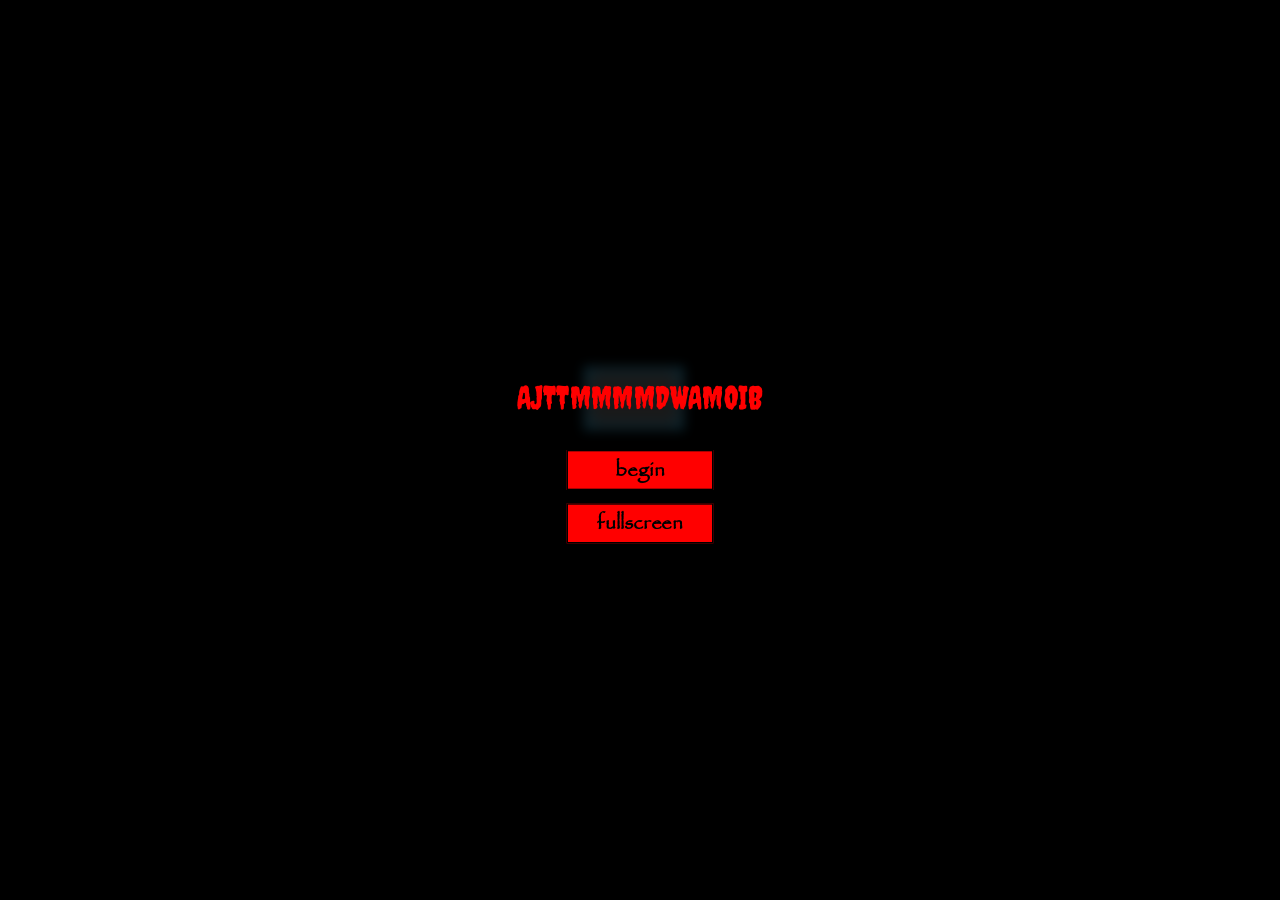
==== index.html @ 38b34a7c "removed leading slashes to make website operational" ====
<!DOCTYPE html>
<html lang="en">
<head>
    <link rel="stylesheet" href="styles.css">
    <script src="script.js" defer></script>
    <title>temple</title>
    <link rel="preconnect" href="https://fonts.googleapis.com">
    <link rel="preconnect" href="https://fonts.gstatic.com" crossorigin>
    <link href="https://fonts.googleapis.com/css2?family=Creepster&display=swap" rel="stylesheet">
</head>

<body>
    <div id="experience-container">

        <div id="fade-overlay"></div>

                <div id="top-text-bar" element-description="who am i?" clicked-dialogue="good question, man">
                    <p id="top-text">text.........</p>
                </div>

            <div id="experience-canvas">

                    <div id="dialogue-overlay">
                        <div id="dialogue-box"> 
                            <p id="dialogue-text"></p>
                        </div>
                    </div>

                <div id="game-scene-1">

                    <video autoplay muted loop playsinline id="scene1-video" class="scene-video">
                        <source src="assets/scene1.mp4" type="video/mp4">
                        hello
                    </video>

                    <div id="grass-hitbox" element-description="grass. green and tasty :3" clicked-dialogue="it's grass. looks a little bit.. flat. must have been cut recently"></div>

                    <div id="temple-hitbox" element-description="a temple. you can see the sky" clicked-dialogue="what a lovely temple! i sure hope theres nothing bad inside"></div>

                    <div id="enter-temple-button" element-description="a doorway"></div>

                    <div id="start-screen">
                        <h1> AJTTMMMMDWAMOIB </h1>
                        <button class="menu-button" id="startGameButton">begin</button>
                        <button class="menu-button" id="fullscreenButton">fullscreen</button>
                    </div>

                </div>

                <div id="game-scene-2">


                    <video autoplay muted loop playsinline id="scene2-video" class="scene-video">
                        <source src="assets/scene2.mp4" type="video/mp4">
                    </video>

                    <div id="interior-temple-walls-hitbox" element-description="they shine so brightly" clicked-dialogue="you'd think whoever made this building would have a... better taste in wallpaper"></div>

                    <div id="leave-temple-button"></div>

                    <div id="floating-object" element-description="it's almost like they put it here for you to pick it up"></div>

                    <div id="altar-hitbox" element-description="a marble altar created by a great stonemason." clicked-dialogue="the most normal thing in this room."></div>

                </div>

            </div>
    </div>
</body>
---- styles.css ----
@font-face {
    font-family: "papyrus";
    src: url("fonts/papyrus.ttf");
}

.creepster-regular {
  font-family: "Creepster", system-ui;
  font-weight: 400;
  font-style: normal;
}

html, body {
    margin: 0;
    padding: 0;
    overflow: hidden;
    display: flex;
    justify-content: center;
    align-items: center;
    height: 100%;
    width: 100%;
    background-color: #000;
}

h1 {
    font-family: "Creepster", system-ui;
    font-weight: 400;
    font-style: normal;
    font-size: 3rem;
    color: red;
}

#experience-container {
    width: 1920px;
    height: 1080px;
    position: absolute;
    transform-origin: center center;
    background-color: #000;
    display: flex;
    justify-content: center;
    align-items: center;
    overflow: hidden;
}

#experience-canvas {
    width: 100%;
    height: 100%;
}

#fade-overlay {
    position: absolute;
    top: 0;
    left: 0;
    width: 100%;
    height: 100%;
    background-color: #000000;
    opacity: 0;
    pointer-events: none;
    transition: opacity 0.5s ease-in-out;
    z-index: 150;
}
#fade-overlay.active {
    opacity: 1;
    pointer-events: all;
}

video.scene-video {
    position: fixed;
    right: 0;
    bottom: 0;
    min-width: 100%;
    min-height: 100%;
    width: auto;
    height: auto;
}

#start-screen {
    position: fixed;
    display: flex;
    flex-direction: column;
    align-items: center;
    justify-content: center;
    gap: 20px;
    right: 0;
    bottom: 0;
    left: 0;
    top: 0;
    backdrop-filter: blur(9px);
    min-width: 100%;
    min-height: 100%;
    background-color: rgba(0, 0, 0, 0.5);
    transition: opacity 1s ease;
}

button.menu-button {
    font-family: "papyrus", fantasy;
    width: 220px;
    height: 60px;
    background-color:rgb(255, 0, 0);
    border-style: solid;
    border-width: 2px;
    font-size: 2rem;
    font-weight: bold;
    transition: 0.5s;
}

#enter-temple-button {
    position: fixed;
    left: 876px;
    bottom: 570px;
    width: 7.8%;
    height: 95px;
    background-color: rgba(255, 255, 255, 0.2);
    box-shadow: inset 0 0 20px 1px rgb(0, 101, 137);
    border-radius: 2%;
    transition: 0.5s;
}
#enter-temple-button:hover {
    cursor: pointer;
    transition: 0.5s;
    background-color: rgba(255, 255, 255, 0.9);
}

#grass-hitbox {
    position: fixed;
    width: 100%;
    height: 100%;
    clip-path: polygon(100% 93.02%, 100% 100%, 0% 100%, 0% 93.02%, 13.37% 93.02%, 13.37% 95.54%, 87.33% 95.54%, 87.33% 93.02%);
    background-color: rgba(26, 255, 0, 0);
    display: none;
}

#temple-hitbox {
    position: fixed;
    width: 100%;
    height: 100%;
    clip-path: polygon(37.67% 22.03%, 61.49% 22.03%, 59.75% 34.16%, 61.49% 46.29%, 64.48% 46.29%, 71.88% 65.25%, 87.26% 93.32%, 87.26% 95.79%, 13.37% 95.79%, 13.16% 93.32%, 27.79% 65.25%, 34.54% 46.29%, 37.67% 46.29%, 38.86% 34.16%);
    background-color: rgba(0, 125, 166, 0);
    display: none;
}

#interior-temple-walls-hitbox {
    position: fixed;
    width: 100%;
    height: 100%;
    clip-path: polygon(0% 0%, 100% 0%, 100% 100%, 0% 100%);
}

#altar-hitbox {
    position: fixed;
    width: 100%;
    height: 100%;
    clip-path: polygon(44.68% 60.62%, 54.11% 60.62%, 51.07% 71.84%, 51.07% 75.82%, 51.91% 79.51%, 46.49% 79.51%, 48.06% 75.68%, 48.06% 71.84%);
}

#top-text-bar {
    position: fixed;
    top: 0;
    left: 0;
    width: 100%;
    height: 50px;
    background-color:rgba(0, 0, 0, 0.7);
    z-index: 69;
    text-align: center;
    color: white;
    display: none;
}

#top-text {
    font-family: "papyrus", fantasy;
    font-size: 1.5rem;
    line-height: 50px;
    margin: 0;
}

#dialogue-box {
    position: fixed;
    bottom: 0;
    left: 0;
    width: calc(100% - 24px);
    height: 150px;
    margin: 10px;
    background-color: rgb(90, 0, 0);
    border: solid;
    border-width: 5px;
    border-color: rgb(29, 0, 0);
    display: none;
}

#dialogue-overlay {
    position: absolute;
    width: 100%;
    height: 100%;
    top: 0;
    left: 0;
    display: none;
    z-index: 99;
}

#dialogue-text {
    padding-left: 10px;
    font-family: "papyrus", fantasy;
    font-size: 1.8rem;
    color: white;
    margin: 10px;
}

#leave-temple-button {
    position: absolute;
    bottom: 0;
    left: 0;
    width: 100%;
    height: 80px;
    background-color: rgba(0, 0, 0, 0.0);
}
#leave-temple-button:hover {
    cursor: pointer;
    background-color: rgba(0, 0, 0, 0.3);
}

#floating-object {
    position: absolute;
    top: 510px;
    left: 47%;
    width: 100px;
    height: 100px;
    background-image: url(assets/knife.png);
    background-size: cover;
    animation: float 3s ease-in-out alternate infinite;
}

@keyframes float {
    0% {
        transform: translateY(0px);
    }
    100% {
        transform: translateY(-50px);
    }
}


#game-scene-1 {
    display: block;
}

#game-scene-2 {
    display: none;
}
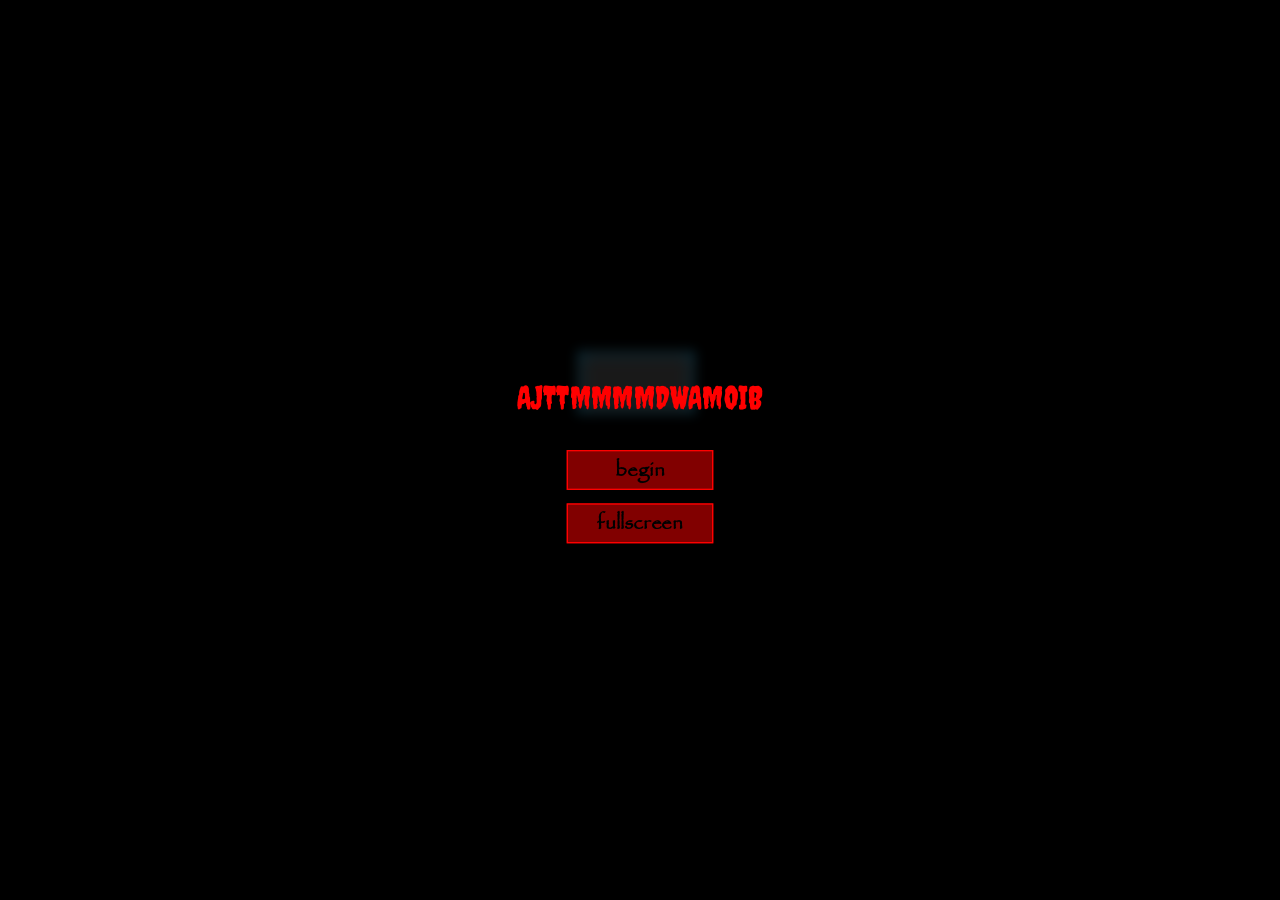
==== commit 799c714a: "guhguhdhuuhniffgghf" ====
--- a/index.html
+++ b/index.html
@@ -33,6 +33,18 @@
                         hello
                     </video>
 
+                    <div id="rabbit-hitbox" element-description="..." clicked-dialogue="i've seen my fair share of bunnies but that one has to be the biggest. so big it swapped places with the sky, apparently"></div>
+
+                    <div id="rabbit-eye-hitbox" element-description="the eyes are the windows into one's soul" clicked-dialogue="is it really worth it?"></div>
+
+                    <div id="rabbit-nose-hitbox" element-description="i dare you." clicked-dialogue="boop!"></div>
+
+                    <div id="clock-text-hitbox" element-description="cock is ticking" clicked-dialogue="sure is!"></div>
+
+                    <div id="angry-emoji-hitbox" element-description="grrrr..." clicked-dialogue="anger"></div>
+
+                    <div id="clock-emoji-hitbox" element-description="tick...tick...tick...tick..." clicked-dialogue="what does the clock say? a-choo!.. *grimace*"></div>
+
                     <div id="grass-hitbox" element-description="grass. green and tasty :3" clicked-dialogue="it's grass. looks a little bit.. flat. must have been cut recently"></div>
 
                     <div id="temple-hitbox" element-description="a temple. you can see the sky" clicked-dialogue="what a lovely temple! i sure hope theres nothing bad inside"></div>
@@ -49,12 +61,21 @@
 
                 <div id="game-scene-2">
 
-
                     <video autoplay muted loop playsinline id="scene2-video" class="scene-video">
                         <source src="assets/scene2.mp4" type="video/mp4">
                     </video>
 
-                    <div id="interior-temple-walls-hitbox" element-description="they shine so brightly" clicked-dialogue="you'd think whoever made this building would have a... better taste in wallpaper"></div>
+                    <div id="sacrifice-modal-overlay"></div>
+
+                    <div id="sacrifice-modal">
+                        <p id="sacrifice-modal-header"> SACRIFICE YOURSELF </p>
+                        <div id="sacrifice-modal-button-container">
+                            <div id="sacrifice-modal-button-yes" element-description="reallllyyyyyy? :3c">YES!!!</div>
+                            <div id="sacrifice-modal-button-no" element-description="ahh well it was worth a shot. have you clicked on everything yet?">NO!?!</div>
+                        </div>
+                    </div>
+
+                    <div id="interior-temple-walls-hitbox" element-description="they shine so brightly" clicked-dialogue="you'd think whoever made this building would have a better taste in wallpaper"></div>
 
                     <div id="leave-temple-button"></div>
 
@@ -64,6 +85,19 @@
 
                 </div>
 
+                <div id="enter-the-mmmmd-cutscene">
+                    <div id="enter-the-mmmmd-click-overlay"></div>
+                    <p id="cutscene-text"></p>
+                </div>
+
+                <div id="game-scene-3">
+
+                    <video autoplay muted loop playsinline id="scene2-video" class="scene-video">
+                        <source src="assets/scene3.mp4" type="video/mp4">
+                    </video>
+                    
+                </div>
+
             </div>
     </div>
 </body>
--- a/styles.css
+++ b/styles.css
@@ -19,6 +19,11 @@
     height: 100%;
     width: 100%;
     background-color: #000;
+}
+
+* {
+  -webkit-user-select: none;
+  user-select: none;
 }
 
 h1 {
@@ -95,19 +100,25 @@
     font-family: "papyrus", fantasy;
     width: 220px;
     height: 60px;
-    background-color:rgb(255, 0, 0);
+    background-color:rgba(255, 0, 0, 0.505);
     border-style: solid;
     border-width: 2px;
+    border-color: red;
     font-size: 2rem;
     font-weight: bold;
     transition: 0.5s;
 }
 
+button.menu-button:hover {
+    background-color: rgb(255, 0, 0);
+    border-color: black;
+}
+
 #enter-temple-button {
     position: fixed;
-    left: 876px;
-    bottom: 570px;
-    width: 7.8%;
+    left: 866px;
+    bottom: 594px;
+    width: 9.2%;
     height: 95px;
     background-color: rgba(255, 255, 255, 0.2);
     box-shadow: inset 0 0 20px 1px rgb(0, 101, 137);
@@ -118,6 +129,48 @@
     cursor: pointer;
     transition: 0.5s;
     background-color: rgba(255, 255, 255, 0.9);
+}
+
+#rabbit-hitbox {
+    position: fixed;
+    width: 100%;
+    height: 100%;
+    clip-path: polygon(6.88% 28.42%, 22.48% 13.64%, 40.16% 0%, 54.04% 0%, 49.31% 11.27%, 62.26% 19.55%, 68.66% 30.45%, 72.7% 46.78%, 72.28% 58.17%, 19.22% 82.92%, 9.61% 74.26%, 2.55% 55.53%);
+}
+
+#rabbit-eye-hitbox {
+    position: fixed;
+    width: 100%;
+    height: 100%;
+    clip-path: polygon(23.04% 40.54%, 24.43% 34.43%, 28.32% 32.67%, 29.95% 34.16%, 27.44% 37.76%, 25.35% 39.36%);
+}
+
+#rabbit-nose-hitbox {
+    position: fixed;
+    width: 100%;
+    height: 100%;
+    clip-path: polygon(6.32% 58.22%, 8.42% 51.67%, 13.44% 52.48%, 14.14% 58.66%, 11.56% 61.52%, 8.53% 61.52%);
+}
+
+#clock-text-hitbox {
+    position: fixed;
+    width: 100%;
+    height: 100%;
+    clip-path: polygon(15.29% 3.96%, 74.51% 3.96%, 74.93% 11.55%, 81.11% 11.55%, 81.11% 15.64%, 75.16% 15.64%, 75.35% 19.15%, 68.23% 20.4%, 67.97% 15.64%, 15.29% 15.64%);
+}
+
+#angry-emoji-hitbox {
+    position: fixed;
+    width: 100%;
+    height: 100%;
+    clip-path: polygon(81.55% 8.17%, 85.76% 3.19%, 90.6% 6.19%, 89.97% 15.35%, 85.9% 19.21%, 82.1% 14.6%);
+}
+
+#clock-emoji-hitbox {
+    position: fixed;
+    width: 100%;
+    height: 100%;
+    clip-path: polygon(90.95% 7.67%, 95.16% 2.69%, 100% 5.69%, 99.37% 14.85%, 95.34% 17.86%, 91.5% 14.11%);
 }
 
 #grass-hitbox {
@@ -237,6 +290,81 @@
     }
 }
 
+#sacrifice-modal-overlay {
+    position: fixed;
+    width: 100%;
+    height: 100%;
+    background-color: rgba(0,0,0,0.2);
+    display: none;
+    pointer-events: none;
+}
+#sacrifice-modal-overlay.active {
+    pointer-events: auto;
+    display: block;
+    z-index: 100;
+}
+
+#sacrifice-modal {
+    position: fixed;
+    width: 100%;
+    height: 300px;
+    top: 36%;
+    background-color: rgba(169, 0, 0, 0.933);
+    z-index: 120;
+    text-align: center;
+    justify-content: center;
+    flex-direction: column;
+    opacity: 0;
+    display: none;
+    pointer-events: none;
+    transition: opacity 1.5s ease-in-out;
+}
+#sacrifice-modal.active {
+    opacity: 1;
+    transition: opacity 2s ease-in-out;
+}
+#sacrifice-modal.interactable {
+    pointer-events: auto;
+}
+
+#sacrifice-modal-header {
+    color: white;
+    font-family: papyrus, fantasy;
+    font-size: 6.5rem;
+    margin: 0;
+}
+
+#sacrifice-modal-button-container {
+    display: flex;
+    flex-direction: row;
+    gap: 100px;
+}
+
+#sacrifice-modal-button-yes {
+    width: 400px;
+    height: 90px;
+    background-color: green;
+    margin-left: auto;
+    font-family: Arial, Helvetica, sans-serif;
+    font-size: 3rem;
+    line-height: 90px;
+    border-style: solid;
+    border-radius: 10px;
+    border-color: rgb(20, 101, 0);
+}
+
+#sacrifice-modal-button-no {
+    width: 400px;
+    height: 90px;
+    background-color: red;
+    margin-right: auto;
+    font-family: Arial, Helvetica, sans-serif;
+    font-size: 3rem;
+    line-height: 90px;
+    border-style: solid;
+    border-radius: 10px;
+    border-color: rgb(145, 0, 0);
+}
 
 #game-scene-1 {
     display: block;
@@ -244,4 +372,31 @@
 
 #game-scene-2 {
     display: none;
+}
+
+#enter-the-mmmmd-cutscene {
+    display: none;
+    width: 100%;
+    height: 100%;
+    background-color: black;
+    color: white;
+    font-family: Arial, Helvetica, sans-serif;
+    font-size: 3.5rem;
+    margin-left: 4%;
+}
+
+#enter-the-mmmmd-click-overlay {
+    display: none;
+    width: 100%;
+    height: 100%;
+    opacity: 20%;
+    background-color: rgba(123, 255, 0, 0.307);
+}
+
+#cutscene-text {
+    transition: color 1.6s ease-out;
+}
+
+#game-scene-3 {
+    display: none;
 }
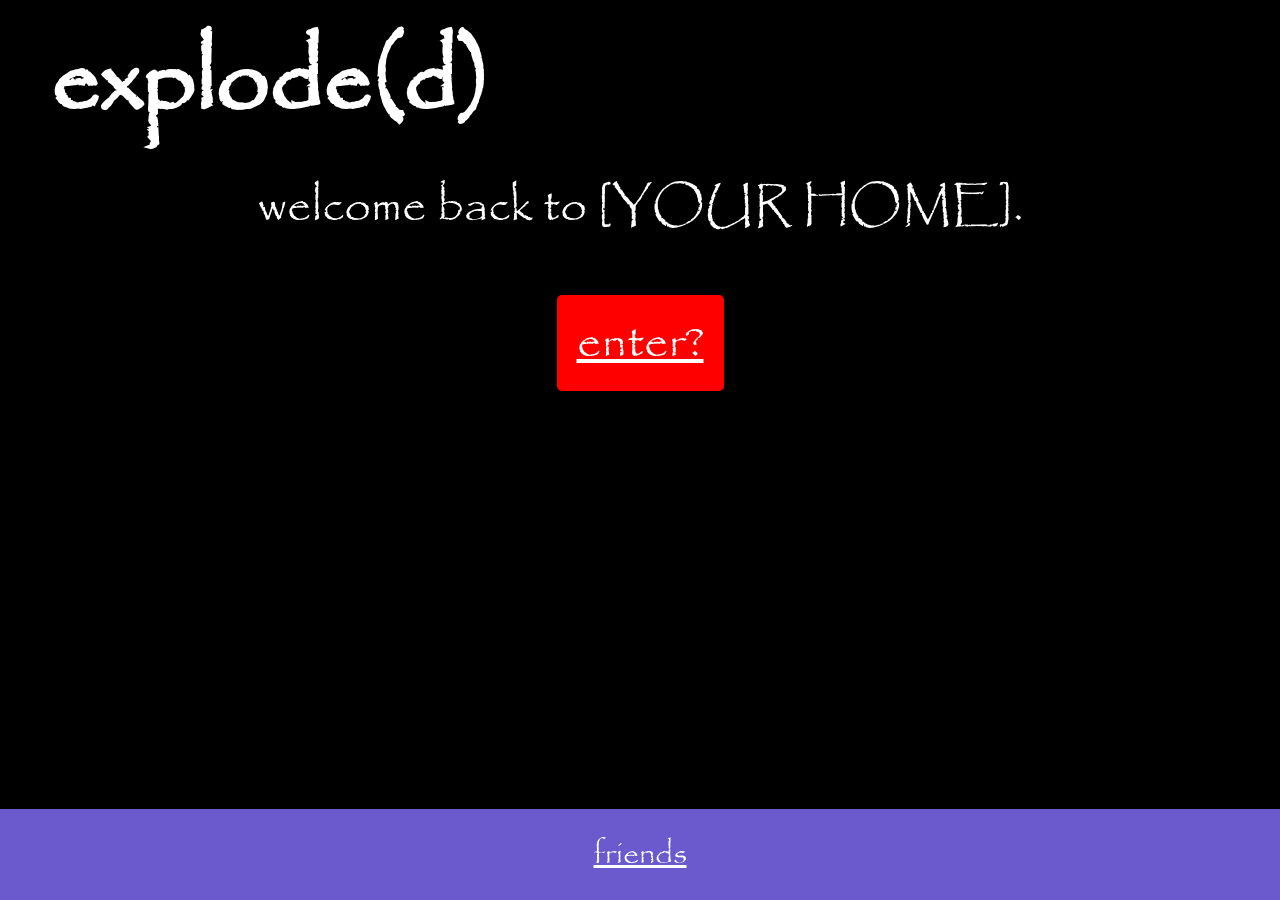
==== commit 146038ff: "added 2 more pages, yeah" ====
--- a/index.html
+++ b/index.html
@@ -1,103 +1,22 @@
 <!DOCTYPE html>
-<html lang="en">
 <head>
-    <link rel="stylesheet" href="styles.css">
-    <script src="script.js" defer></script>
-    <title>temple</title>
-    <link rel="preconnect" href="https://fonts.googleapis.com">
-    <link rel="preconnect" href="https://fonts.gstatic.com" crossorigin>
-    <link href="https://fonts.googleapis.com/css2?family=Creepster&display=swap" rel="stylesheet">
+    <link rel="stylesheet" href="pagestyles.css">
 </head>
 
 <body>
-    <div id="experience-container">
 
-        <div id="fade-overlay"></div>
+<div id="wrapper">
 
-                <div id="top-text-bar" element-description="who am i?" clicked-dialogue="good question, man">
-                    <p id="top-text">text.........</p>
-                </div>
+    <div>
+        <h1>explode(d)</h1>
+        <p> welcome back to [YOUR HOME].</p>
+        <a href="temple.html">enter?</a>
+    </div>
 
-            <div id="experience-canvas">
+    <div id="footer">
+        <a id="other-button" href="friends.html">friends</a>
+    </div>
 
-                    <div id="dialogue-overlay">
-                        <div id="dialogue-box"> 
-                            <p id="dialogue-text"></p>
-                        </div>
-                    </div>
+</div>
 
-                <div id="game-scene-1">
-
-                    <video autoplay muted loop playsinline id="scene1-video" class="scene-video">
-                        <source src="assets/scene1.mp4" type="video/mp4">
-                        hello
-                    </video>
-
-                    <div id="rabbit-hitbox" element-description="..." clicked-dialogue="i've seen my fair share of bunnies but that one has to be the biggest. so big it swapped places with the sky, apparently"></div>
-
-                    <div id="rabbit-eye-hitbox" element-description="the eyes are the windows into one's soul" clicked-dialogue="is it really worth it?"></div>
-
-                    <div id="rabbit-nose-hitbox" element-description="i dare you." clicked-dialogue="boop!"></div>
-
-                    <div id="clock-text-hitbox" element-description="cock is ticking" clicked-dialogue="sure is!"></div>
-
-                    <div id="angry-emoji-hitbox" element-description="grrrr..." clicked-dialogue="anger"></div>
-
-                    <div id="clock-emoji-hitbox" element-description="tick...tick...tick...tick..." clicked-dialogue="what does the clock say? a-choo!.. *grimace*"></div>
-
-                    <div id="grass-hitbox" element-description="grass. green and tasty :3" clicked-dialogue="it's grass. looks a little bit.. flat. must have been cut recently"></div>
-
-                    <div id="temple-hitbox" element-description="a temple. you can see the sky" clicked-dialogue="what a lovely temple! i sure hope theres nothing bad inside"></div>
-
-                    <div id="enter-temple-button" element-description="a doorway"></div>
-
-                    <div id="start-screen">
-                        <h1> AJTTMMMMDWAMOIB </h1>
-                        <button class="menu-button" id="startGameButton">begin</button>
-                        <button class="menu-button" id="fullscreenButton">fullscreen</button>
-                    </div>
-
-                </div>
-
-                <div id="game-scene-2">
-
-                    <video autoplay muted loop playsinline id="scene2-video" class="scene-video">
-                        <source src="assets/scene2.mp4" type="video/mp4">
-                    </video>
-
-                    <div id="sacrifice-modal-overlay"></div>
-
-                    <div id="sacrifice-modal">
-                        <p id="sacrifice-modal-header"> SACRIFICE YOURSELF </p>
-                        <div id="sacrifice-modal-button-container">
-                            <div id="sacrifice-modal-button-yes" element-description="reallllyyyyyy? :3c">YES!!!</div>
-                            <div id="sacrifice-modal-button-no" element-description="ahh well it was worth a shot. have you clicked on everything yet?">NO!?!</div>
-                        </div>
-                    </div>
-
-                    <div id="interior-temple-walls-hitbox" element-description="they shine so brightly" clicked-dialogue="you'd think whoever made this building would have a better taste in wallpaper"></div>
-
-                    <div id="leave-temple-button"></div>
-
-                    <div id="floating-object" element-description="it's almost like they put it here for you to pick it up"></div>
-
-                    <div id="altar-hitbox" element-description="a marble altar created by a great stonemason." clicked-dialogue="the most normal thing in this room."></div>
-
-                </div>
-
-                <div id="enter-the-mmmmd-cutscene">
-                    <div id="enter-the-mmmmd-click-overlay"></div>
-                    <p id="cutscene-text"></p>
-                </div>
-
-                <div id="game-scene-3">
-
-                    <video autoplay muted loop playsinline id="scene2-video" class="scene-video">
-                        <source src="assets/scene3.mp4" type="video/mp4">
-                    </video>
-                    
-                </div>
-
-            </div>
-    </div>
 </body>
--- a/pagestyles.css
+++ b/pagestyles.css
@@ -0,0 +1,82 @@
+@font-face {
+    font-family: "papyrus";
+    src: url("fonts/papyrus.ttf");
+}
+
+div {
+    display: flex;
+    flex-direction: column;
+}
+
+#wrapper {
+    box-sizing: border-box;
+    height: 100%;
+}
+
+body {
+    font-family: "papyrus", fantasy;
+    font-size: 3rem;
+    background-color: black;
+    color: white;
+    display: grid;
+    grid-template-rows: 1fr auto;
+    min-height: 100vh;
+    margin: 0;
+}
+
+h1 {
+    margin-left: 50px;
+    line-height: 2.5rem;
+}
+
+p {
+    text-align: center;
+    margin-bottom: 50px;
+    margin-top: 0px;
+}
+
+a {
+    background-color: red;
+    color: white;
+    margin: auto;
+    padding-top: 10px;
+    padding-bottom: 10px;
+    padding-right: 20px;
+    padding-left: 20px;
+    border-radius: 5px;
+    transition: 0.1s;
+}
+
+#other-button {
+    font-size:2rem;
+    background-color: slateblue;
+    color: white;
+}
+#other-button:hover {
+    background-color: slategray;
+}
+
+a:hover {
+    background-color: green;
+    color: black;
+}
+
+#footer {
+    background-color: slateblue;
+    margin-top: auto;
+    padding: 10px;
+}
+
+#friends-page-div {
+    align-items: center;
+    text-align: left;
+    gap: 20px;
+    align-content: start;
+}
+
+a.friend-buttons {
+    text-align: left;
+    margin-left: 20px;
+    width: fit-content;
+    background-color: slateblue;
+}
